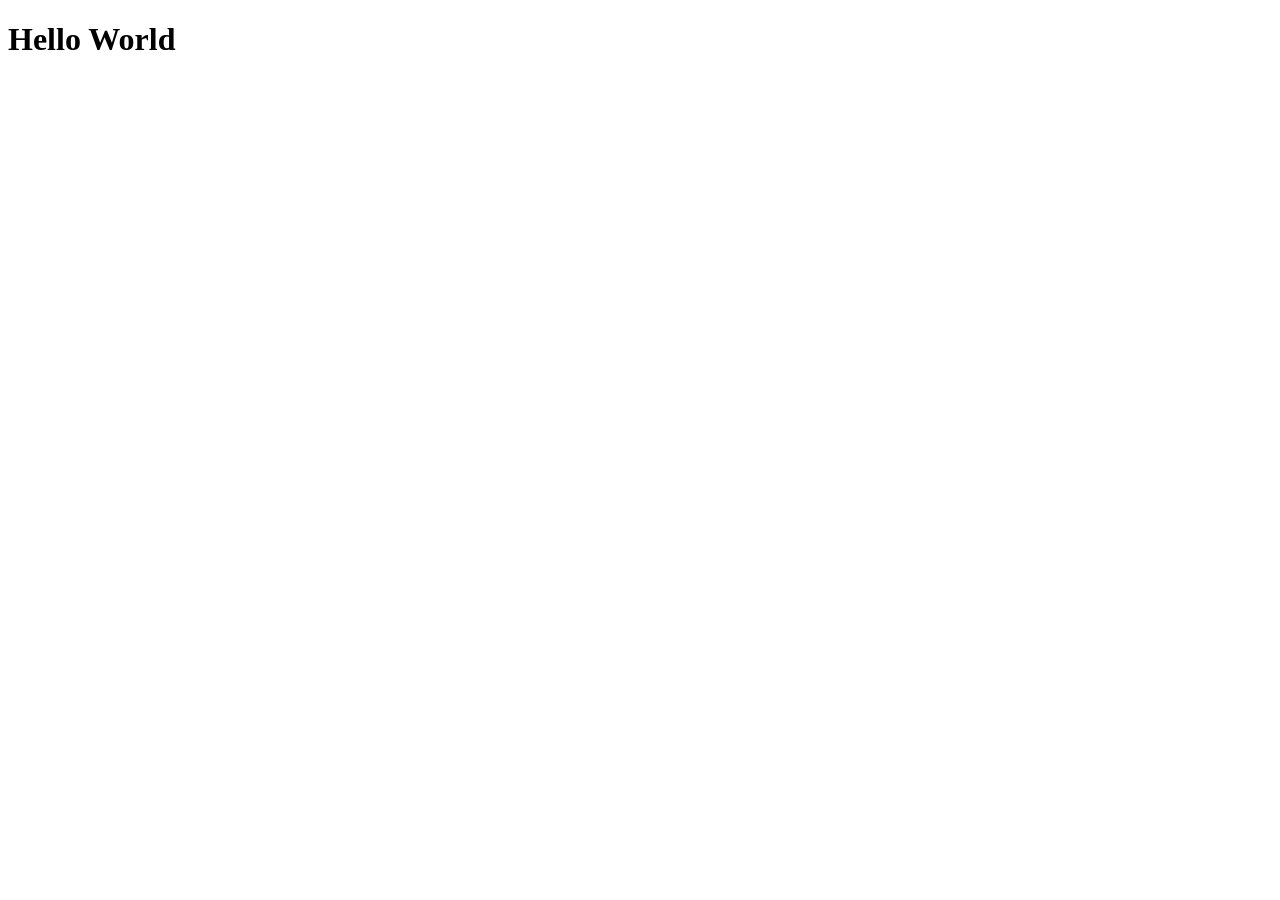
==== index.html @ bc771445 "my first commit here" ====
<!DOCTYPE html>
<html lang="en">
<head>
    <meta charset="UTF-8">
    <meta name="viewport" content="width=device-width, initial-scale=1.0">
    <title>Document</title>
</head>
<body>
    <h1>Hello World</h1>
    <script src="../js-basics/js/practice.js"></script>
</body>
</html>
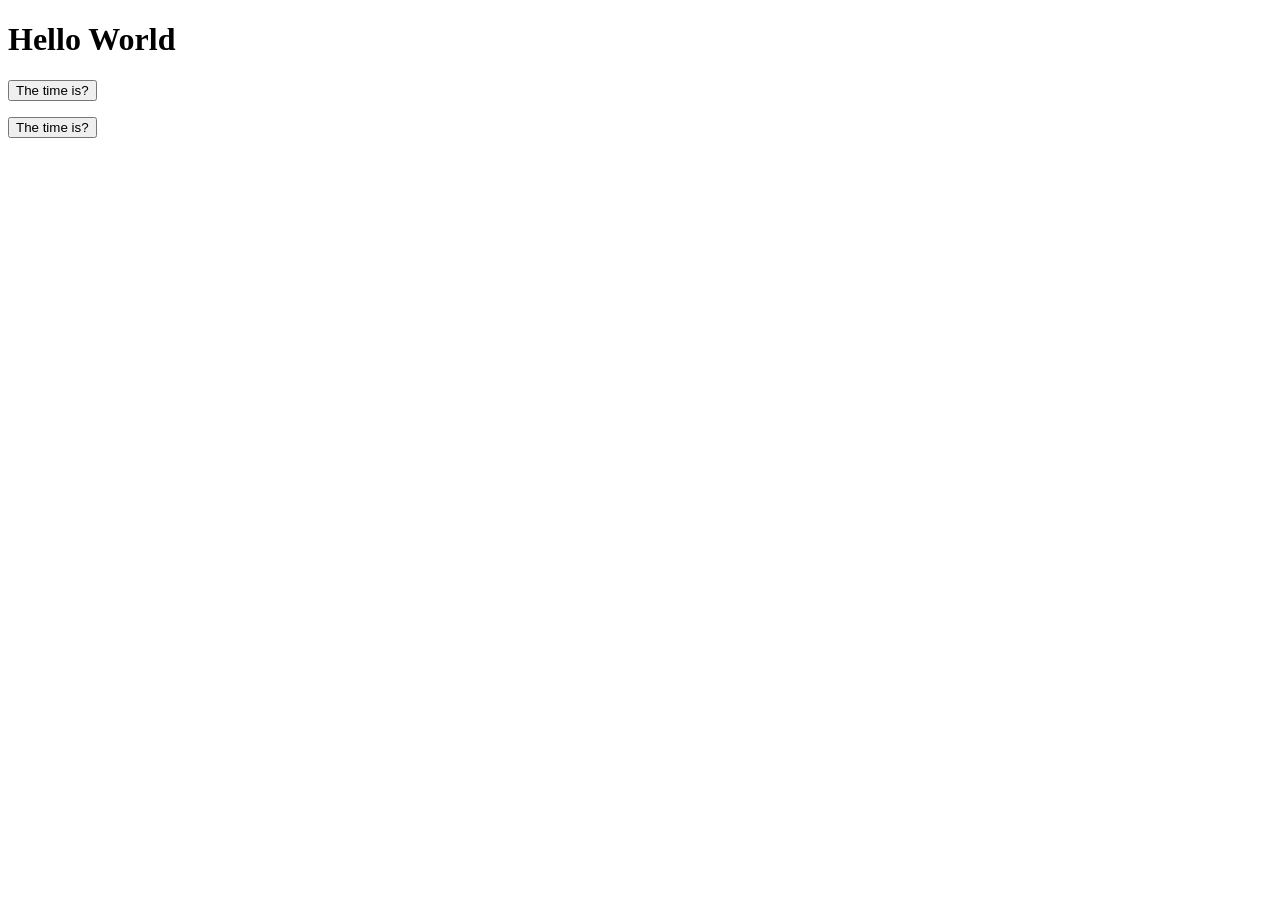
==== commit 245eebfb: "form validation" ====
--- a/index.html
+++ b/index.html
@@ -7,6 +7,15 @@
 </head>
 <body>
     <h1>Hello World</h1>
-    <script src="../js-basics/js/practice.js"></script>
+    <!-- <script src="js/pratice.js"></script> -->
+    <script src="js/index.js"></script>
+    
+    <!-- the JavaScript code changes the content of the element with id="check". -->
+    <button onclick="document.getElementById('check').innerHTML=Date()">The time is?</button>
+    <p id="check"></p>
+
+    <!-- the code changes the content of its own element (using this.innerHTML): -->
+    <button onclick="this.innerHTML=Date()">The time is?</button>
+
 </body>
-</html>+</html>
